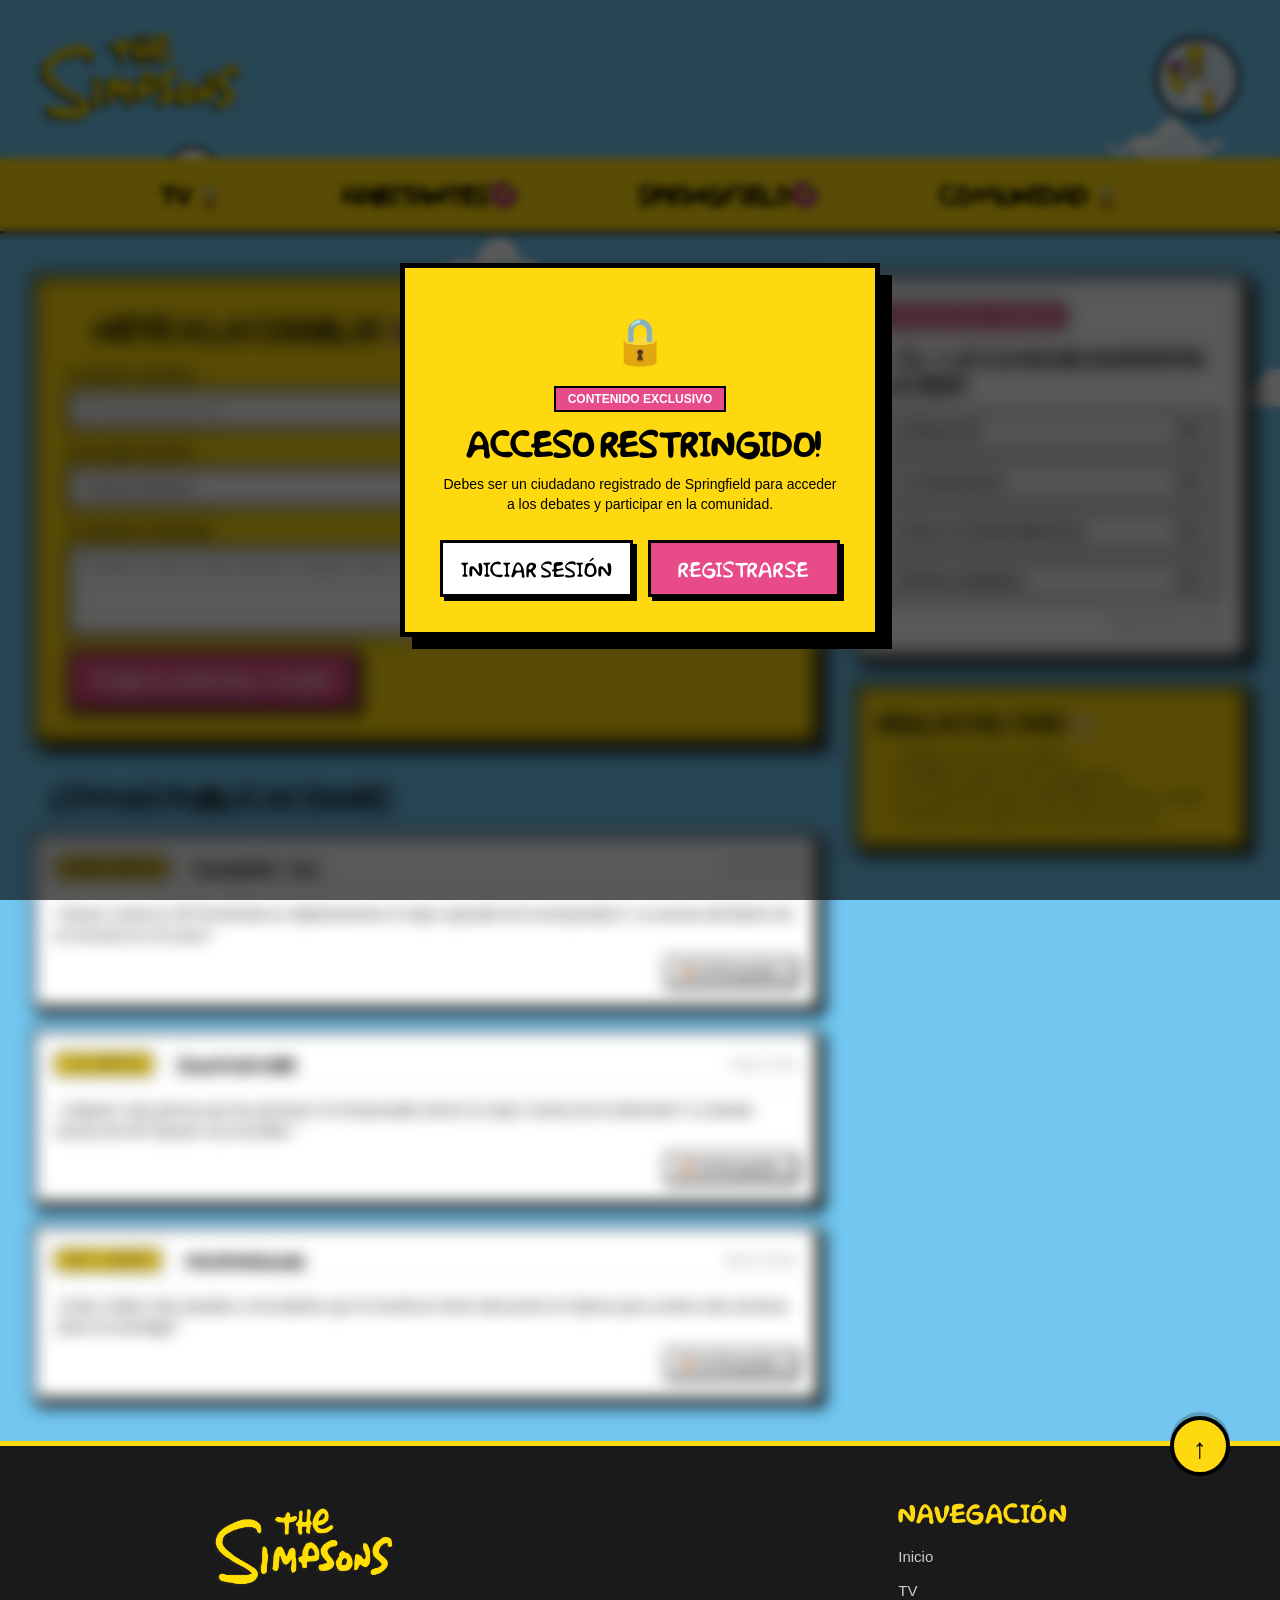
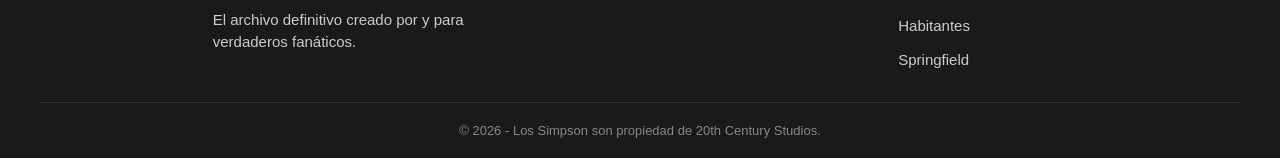
==== subpaginas/comunidad.html @ 8426cc08 "Add files via upload" ====
<!DOCTYPE html>
<html lang="es">
<head>
    <meta charset="UTF-8">
    <meta name="viewport" content="width=device-width, initial-scale=1.0">
    <title>Los Simpson | Comunidad</title>
    <link rel="stylesheet" href="../css/styles.css">
</head>
<body>

    <!-- Header Superior -->
    <div class="header-superior-archivo">
        <a href="../index.html">
            <img src="../imagenes/logoprincipal.png" alt="The Simpsons" class="logo-pequeno">
        </a>
        <!-- BOTÓN CON FOTO DE HOMERO Y EVENTO DE SESIÓN -->
        <a href="registro.html" id="btn-auth-header" title="Iniciar Sesión / Cerrar Sesión">
            <img src="../imagenes/homero-login.png" alt="Usuario" class="icono-login" id="img-usuario-header">
        </a>
    </div>

    <!-- Navegación Principal (Sin candados fijos) -->
    <header class="main-header">
        <nav id="nav-principal">
            <a href="tv.html" id="link-tv">TV <img src="../imagenes/iconorosquilla.png" class="nav-icon" id="icono-tv"></a>
            <a href="habitantes.html">HABITANTES <img src="../imagenes/iconorosquilla.png" class="nav-icon"></a>
            <a href="springfield.html">SPRINGFIELD <img src="../imagenes/iconorosquilla.png" class="nav-icon"></a>
            <a href="comunidad.html" id="link-comunidad">COMUNIDAD <img src="../imagenes/iconorosquilla.png" class="nav-icon" id="icono-comunidad"></a>
        </nav>
    </header>

    <!-- PANTALLA DE BLOQUEO DE CONTENIDO -->
    <div id="bloqueo-overlay" class="overlay-bloqueo-arcade">
        <div class="card-bloqueo-caja">
            <div class="icono-candado-grande">🔒</div>
            <span class="badge-bloqueo">CONTENIDO EXCLUSIVO</span>
            <h2>¡ACCESO RESTRINGIDO!</h2>
            <p>Debes ser un ciudadano registrado de Springfield para acceder a los debates y participar en la comunidad.</p>

            <div class="acciones-bloqueo">
                <a href="registro.html" class="btn-bloqueo-login">INICIAR SESIÓN</a>
                <a href="registro.html" class="btn-bloqueo-reg">REGISTRARSE</a>
            </div>
        </div>
    </div>

    <main class="comunidad-main-container contenido-desenfocable" id="contenido-protegido">

        <!-- =========================================
             BLOQUE IZQUIERDO: FORMULARIO Y FEED DE COMENTARIOS
             ========================================= -->
        <section class="columna-feed-comunidad">
            
            <!-- FORMULARIO PARA CREAR PUBLICACIÓN -->
            <div class="card-crear-publicacion">
                <h3>¡ÚNETE A LA CHARLA! 🍩</h3>
                <form id="form-comentario" onsubmit="agregarComentario(event)">
                    <div class="grupo-input">
                        <label for="nombre-usuario">Tu Apodo / Nombre:</label>
                        <input type="text" id="nombre-usuario" placeholder="Ej: Bart_Simpson_99" required>
                    </div>

                    <div class="grupo-input">
                        <label for="personaje-favorito">Personaje Favorito:</label>
                        <select id="personaje-favorito">
                            <option value="Homer Simpson">Homer Simpson</option>
                            <option value="Bart Simpson">Bart Simpson</option>
                            <option value="Lisa Simpson">Lisa Simpson</option>
                            <option value="Ned Flanders">Ned Flanders</option>
                            <option value="Moe Szyslak">Moe Szyslak</option>
                            <option value="Otro">Otro residente...</option>
                        </select>
                    </div>

                    <div class="grupo-input">
                        <label for="mensaje-usuario">Tu Opinión o Mensaje:</label>
                        <textarea id="mensaje-usuario" rows="4" placeholder="Escribe tu teoría, frase favorita o debate sobre algún episodio..." required></textarea>
                    </div>

                    <button type="submit" class="btn-publicar-arcade">PUBLICAR EN EL MURO</button>
                </form>
            </div>

            <!-- FEED / LISTA DE COMENTARIOS -->
            <div class="contenedor-feed-mensajes">
                <h3 class="subtitulo-feed">ÚLTIMAS PUBLICACIONES</h3>
                <div class="lista-comentarios" id="lista-comentarios">

                    <!-- COMENTARIO 1 -->
                    <div class="card-comentario">
                        <div class="header-comentario">
                            <div class="usuario-info">
                                <span class="badge-personaje-fav">Homer Simpson</span>
                                <strong>@HomeroFanático</strong>
                            </div>
                            <span class="fecha-comentario">Hace 15 min</span>
                        </div>
                        <p class="texto-comentario">"Homer contra la 18ª Enmienda es objetivamente el mejor episodio de la temporada 8. La escena del Barón de la Cerveza es oro puro."</p>
                        <div class="footer-comentario">
                            <button class="btn-like-rosquilla" onclick="darLike(this)">
                                🍩 <span class="count-likes">24</span> Rosquillas
                            </button>
                        </div>
                    </div>

                    <!-- COMENTARIO 2 -->
                    <div class="card-comentario">
                        <div class="header-comentario">
                            <div class="usuario-info">
                                <span class="badge-personaje-fav">Lisa Simpson</span>
                                <strong>@Saxofonista99</strong>
                            </div>
                            <span class="fecha-comentario">Hace 1 hora</span>
                        </div>
                        <p class="texto-comentario">"¿Alguien más piensa que las primeras 10 temporadas tienen la mejor música de la televisión? La banda sonora de Alf Clausen era increíble."</p>
                        <div class="footer-comentario">
                            <button class="btn-like-rosquilla" onclick="darLike(this)">
                                🍩 <span class="count-likes">18</span> Rosquillas
                            </button>
                        </div>
                    </div>

                    <!-- COMENTARIO 3 -->
                    <div class="card-comentario">
                        <div class="header-comentario">
                            <div class="usuario-info">
                                <span class="badge-personaje-fav">Ned Flanders</span>
                                <strong>@VecinitoAlegre</strong>
                            </div>
                            <span class="fecha-comentario">Hace 3 horas</span>
                        </div>
                        <p class="texto-comentario">"¡Hola, holita! Solo pasaba a recordarles que el Zurdorum tiene descuento en tijeras para zurdos esta semana. ¡Dios los bendiga!"</p>
                        <div class="footer-comentario">
                            <button class="btn-like-rosquilla" onclick="darLike(this)">
                                🍩 <span class="count-likes">12</span> Rosquillas
                            </button>
                        </div>
                    </div>

                </div>
            </div>

        </section>

        <!-- =========================================
             BLOQUE DERECHO: ENCUESTA Y DEBATES DESTACADOS
             ========================================= -->
        <aside class="columna-sidebar-comunidad">

            <!-- ENCUESTA DE LA SEMANA -->
            <div class="card-encuesta-semana">
                <span class="badge-encuesta">ENCUESTA DE LA SEMANA</span>
                <h4>¿Cuál es la mejor canción de la serie?</h4>
                
                <div class="opciones-encuesta">
                    <button class="btn-opcion-voto" onclick="votar(this, 45)">
                        <span>El Monorriel</span>
                        <strong>45%</strong>
                    </button>
                    <button class="btn-opcion-voto" onclick="votar(this, 30)">
                        <span>Los Borbotones</span>
                        <strong>30%</strong>
                    </button>
                    <button class="btn-opcion-voto" onclick="votar(this, 15)">
                        <span>Homer el Grande (Mauseos)</span>
                        <strong>15%</strong>
                    </button>
                    <button class="btn-opcion-voto" onclick="votar(this, 10)">
                        <span>Mendozo (McBain)</span>
                        <strong>10%</strong>
                    </button>
                </div>
                <p class="total-votos-txt" id="total-votos">Total de votos: 1,420</p>
            </div>

            <!-- REGLAS DE LA COMUNIDAD -->
            <div class="card-reglas-comunidad">
                <h4>REGLAS DEL FORO 📜</h4>
                <ul>
                    <li>Respetar a todos los fanáticos.</li>
                    <li>Prohibido el spam o links sospechosos.</li>
                    <li>No se permite insultar a Bob Patiño... bueno, a nadie.</li>
                    <li>Diviértete y comparte tus momentos favoritos.</li>
                </ul>
            </div>

        </aside>

    </main>

    <!-- FOOTER MODERNO -->
    <footer class="footer-moderno">
        <a href="#" class="btn-subir" title="Volver arriba">↑</a>
        <div class="footer-contenido">
            <div class="footer-columna">
                <img src="../imagenes/logoprincipal.png" alt="The Simpsons" class="footer-logo">
                <p>El archivo definitivo creado por y para verdaderos fanáticos.</p>
            </div>
            <div class="footer-columna">
                <h4>NAVEGACIÓN</h4>
                <a href="../index.html">Inicio</a>
                <a href="tv.html">TV</a>
                <a href="habitantes.html">Habitantes</a>
                <a href="springfield.html">Springfield</a>
            </div>
        </div>
        <div class="footer-bottom">
            <p>© 2026 - Los Simpson son propiedad de 20th Century Studios.</p>
        </div>
    </footer>

    <!-- SCRIPT DE INTERACTIVIDAD DE LA COMUNIDAD -->
    <script>
    // Función para agregar un nuevo comentario al muro
    function agregarComentario(event) {
        event.preventDefault();

        const nombre = document.getElementById('nombre-usuario').value;
        const personaje = document.getElementById('personaje-favorito').value;
        const mensaje = document.getElementById('mensaje-usuario').value;

        const contenedor = document.getElementById('lista-comentarios');

        const nuevoComentario = document.createElement('div');
        nuevoComentario.className = 'card-comentario';
        nuevoComentario.innerHTML = `
            <div class="header-comentario">
                <div class="usuario-info">
                    <span class="badge-personaje-fav">${personaje}</span>
                    <strong>@${nombre}</strong>
                </div>
                <span class="fecha-comentario">Justo ahora</span>
            </div>
            <p class="texto-comentario">"${mensaje}"</p>
            <div class="footer-comentario">
                <button class="btn-like-rosquilla" onclick="darLike(this)">
                    🍩 <span class="count-likes">0</span> Rosquillas
                </button>
            </div>
        `;

        // Insertar arriba de los demás
        contenedor.prepend(nuevoComentario);

        // Limpiar formulario
        document.getElementById('form-comentario').reset();
    }

    // Función para aumentar los likes ("Rosquillas")
    function darLike(boton) {
        const contador = boton.querySelector('.count-likes');
        let cantidad = parseInt(contador.textContent);
        cantidad++;
        contador.textContent = cantidad;
        boton.style.transform = 'scale(1.1)';
        setTimeout(() => boton.style.transform = 'scale(1)', 150);
    }

    // Función para simular el voto en la encuesta
    function votar(boton, porcentajeActual) {
        document.querySelectorAll('.btn-opcion-voto').forEach(b => b.classList.remove('votado'));
        boton.classList.add('votado');
        alert("¡Gracias por tu voto en la encuesta de Springfield!");
    }
    </script>
    <!-- SCRIPT DE VERIFICACIÓN DE SESIÓN Y ANIMACIÓN DE SALIDA -->
    <script>
    document.addEventListener('DOMContentLoaded', function() {
        const usuarioActivo = localStorage.getItem('usuario_simpson');
        const overlay = document.getElementById('bloqueo-overlay');
        const contenido = document.getElementById('contenido-protegido');
        
        const linkTv = document.getElementById('link-tv');
        const linkComunidad = document.getElementById('link-comunidad');
        const btnAuth = document.getElementById('btn-auth-header');

        if (!usuarioActivo) {
            // --- ESTADO: NO LOGUEADO ---
            if (overlay) overlay.classList.add('activo');
            if (contenido) contenido.classList.add('bloqueado');

            if (linkTv) linkTv.innerHTML = 'TV 🔒';
            if (linkComunidad) linkComunidad.innerHTML = 'COMUNIDAD 🔒';
            
            if (btnAuth) {
                btnAuth.href = 'registro.html';
                btnAuth.classList.remove('sesion-activa');
            }

        } else {
            // --- ESTADO: LOGUEADO ---
            if (overlay) overlay.classList.remove('activo');
            if (contenido) contenido.classList.remove('bloqueado');

            if (linkTv) linkTv.innerHTML = 'TV <img src="../imagenes/iconorosquilla.png" class="nav-icon">';
            if (linkComunidad) linkComunidad.innerHTML = 'COMUNIDAD <img src="../imagenes/iconorosquilla.png" class="nav-icon">';

            if (btnAuth) {
                btnAuth.href = '#';
                btnAuth.title = 'Hacer clic para cerrar sesión';
                btnAuth.classList.add('sesion-activa'); // Activa el estilo rosa con SALIR ✖

                btnAuth.addEventListener('click', function(e) {
                    e.preventDefault();
                    if (confirm('¿Quieres cerrar tu sesión en Springfield?')) {
                        localStorage.removeItem('usuario_simpson');
                        window.location.reload();
                    }
                });
            }
        }
    });
    </script>
</body>
</html>
---- css/styles.css ----
/* ==========================================================================
   1. CONFIGURACIÓN BASE Y FUENTES
   ========================================================================== */

/* CARGA DE TIPOGRAFÍA: Importa la fuente personalizada de Los Simpson */
@font-face {
    font-family: 'SimpsonFont';
    src: url('../fonts/Simpsonfont\ DEMO.otf') format('opentype');
}

/* RESETEO UNIVERSAL: Quita márgenes y rellenos por defecto en todas las etiquetas */
* {
    box-sizing: border-box;
    margin: 0 !important;
    padding: 0 !important;
}

/* CONTENEDOR RAÍZ (HTML): Define el color del cielo y evita scroll horizontal */
html {
    background-color: var(--celeste) !important;
    width: 100%;
    overflow-x: hidden;
}

/* CUERPO DEL SITIO (BODY): Aplica la fuente y fondo transparente para ver el cielo */
body {
    font-family: 'SimpsonFont', sans-serif;
    background-color: transparent !important;
    width: 100%;
    margin: 0 !important;
    padding: 0 !important;
    overflow-x: hidden;
    position: relative;
}

/* ==========================================================================
   2. SISTEMA DE NUBES ANIMADAS (Caótico y abundante)
   ========================================================================== */

/* CAPAS FANTASMA BASE: Crea 4 lienzos invisibles y fijos detrás del contenido */
html::before, html::after, body::before, body::after {
    content: "";
    position: fixed;
    top: 0; bottom: 0;
    left: 0;
    width: 8000px; /* SOLUCIÓN: Lienzo gigantesco para que no se corten las nubes */
    pointer-events: none;
    z-index: -1;
    background-repeat: no-repeat;
}

/* NUBES CAPA 1: Bucle de 3000px - 6 nubes esparcidas (3 reales + 3 clones para el loop) */
html::before {
    background-image: 
        url('../imagenes/nube1.png'), url('../imagenes/nube2.png'), url('../imagenes/nube3.png'),
        url('../imagenes/nube1.png'), url('../imagenes/nube2.png'), url('../imagenes/nube3.png');
    background-size: 200px, 280px, 150px, 200px, 280px, 150px;
    background-position: 
        100px 12%, 1200px 38%, 2200px 75%,
        3100px 12%, 4200px 38%, 5200px 75%;
    animation: viento1 60s linear infinite;
}
@keyframes viento1 {
    from { transform: translateX(-3000px); }
    to { transform: translateX(0); }
}

/* NUBES CAPA 2: Bucle de 3500px - Otras 6 nubes con posiciones totalmente distintas */
html::after {
    background-image: 
        url('../imagenes/nube3.png'), url('../imagenes/nube1.png'), url('../imagenes/nube2.png'),
        url('../imagenes/nube3.png'), url('../imagenes/nube1.png'), url('../imagenes/nube2.png');
    background-size: 180px, 220px, 350px, 180px, 220px, 350px;
    background-position: 
        400px 25%, 1600px 65%, 2800px 15%,
        3900px 25%, 5100px 65%, 6300px 15%;
    animation: viento2 80s linear infinite;
}
@keyframes viento2 {
    from { transform: translateX(-3500px); }
    to { transform: translateX(0); }
}

/* NUBES CAPA 3: Bucle de 2800px - Tamaños medianos cruzando rápido */
body::before {
    background-image: 
        url('../imagenes/nube2.png'), url('../imagenes/nube3.png'), url('../imagenes/nube1.png'),
        url('../imagenes/nube2.png'), url('../imagenes/nube3.png'), url('../imagenes/nube1.png');
    background-size: 250px, 130px, 190px, 250px, 130px, 190px;
    background-position: 
        200px 55%, 1100px 10%, 2000px 85%,
        3000px 55%, 3900px 10%, 4800px 85%;
    animation: viento3 45s linear infinite;
}
@keyframes viento3 {
    from { transform: translateX(-2800px); }
    to { transform: translateX(0); }
}

/* NUBES CAPA 4: Bucle de 3200px - Rellenando los huecos restantes */
body::after {
    background-image: 
        url('../imagenes/nube1.png'), url('../imagenes/nube2.png'), url('../imagenes/nube3.png'),
        url('../imagenes/nube1.png'), url('../imagenes/nube2.png'), url('../imagenes/nube3.png');
    background-size: 240px, 320px, 160px, 240px, 320px, 160px;
    background-position: 
        800px 45%, 1900px 80%, 2700px 30%,
        4000px 45%, 5100px 80%, 5900px 30%;
    animation: viento4 70s linear infinite;
}
@keyframes viento4 {
    from { transform: translateX(-3200px); }
    to { transform: translateX(0); }
}

/* ==========================================================================
   3. VARIABLES Y ESTRUCTURAS GLOBALES
   ========================================================================== */

/* PALETA DE COLORES */
:root {
    --amarillo: #FFD90F;
    --rosa: #E84B89;
    --celeste: #72C6EF;
    --negro: #000000;
}

/* CAJA PRINCIPAL DE CADA SECCIÓN */
.seccion-pantalla {
    height: 100vh;
    width: 100%;
    position: relative;
    display: flex;
    flex-direction: column;
    justify-content: space-between;
}

/* HEADER SECUNDARIO: Franja blanca con logo chico en subpáginas */
.header-superior-archivo {
    background-color: var(--blanco);
    background-size: cover;
    background-position: center top;
    display: flex;
    justify-content: space-between;
    align-items: center;
    padding: 20px 40px !important;
    width: 100%;
    margin: 0 !important;
    border: none !important;
}

/* ==========================================================================
   4. ESTILOS DE BOTONES
   ========================================================================== */

/* BOTÓN AMARILLO (Base) */
.btn-amarillo {
    display: inline-block;
    background-color: var(--amarillo);
    color: var(--negro);
    text-decoration: none;
    font-weight: bold;
    padding: 16px 42px !important;
    border: 3px solid var(--negro);
    text-transform: uppercase;
    font-size: 20px;
    transition: all 0.3s cubic-bezier(0.175, 0.885, 0.32, 1.275);
    cursor: pointer;
    box-shadow: 4px 4px 0px var(--negro);
}

/* BOTÓN AMARILLO (Hover) */
.btn-amarillo:hover {
    transform: scale(1.1) translateY(-4px);
    box-shadow: 7px 7px 0px var(--negro);
}

/* BOTÓN AMARILLO (Click activo) */
.btn-amarillo:active {
    transform: scale(0.98) translateY(0);
    box-shadow: 2px 2px 0px var(--negro);
}

/* BOTÓN GRANDE (Modificador) */
.btn-grande-seccion {
    padding: 18px 48px !important;
    font-size: 22px;
}

/* ==========================================================================
   5. SECCIÓN 1: HOME - PORTADA Y NAVEGACIÓN
   ========================================================================== */

/* CONTENEDOR HERO: Fondo principal de la portada */
.fondo-completo {
    background-size: cover;
    background-position: center top;
}

/* BARRA DE NAVEGACIÓN AMARILLA */
.main-header {
    background-color: var(--amarillo);
    border-top: none;
    border-bottom: 3px solid var(--negro);
    display: flex;
    justify-content: center;
    align-items: center;
    padding: 20px 40px !important;
    position: relative;
    width: 100%;
}

/* BOTÓN LOG IN */
.btn-login {
    background-color: var(--amarillo);
    color: var(--negro);
    text-decoration: none;
    font-weight: bold;
    padding: 10px 26px !important;
    border: 3px solid var(--negro);
    font-size: 16px;
    position: absolute;
    right: 40px;
    transition: all 0.3s ease;
    box-shadow: 3px 3px 0px var(--negro);
}

/* BOTÓN LOG IN (Hover) */
.btn-login:hover {
    transform: scale(1.1);
    box-shadow: 5px 5px 0px var(--negro);
}

/* LINKS DE NAVEGACIÓN */
.main-header nav a {
    text-decoration: none;
    color: var(--negro);
    font-weight: bold;
    margin: 0 60px !important;
    font-size: 22px;
    text-transform: uppercase;
    display: inline-flex;
    align-items: center;
    transition: transform 0.2s ease;
}

/* LINKS DE NAVEGACIÓN (Hover) */
.main-header nav a:hover {
    transform: translateY(-2px);
}

/* ÍCONO DE ROSQUILLA */
.nav-icon {
    width: 28px;
    margin-left: 0px !important;
    transition: transform 0.4s ease;
}

/* ÍCONO DE ROSQUILLA (Hover al pasar por el link) */
.main-header nav a:hover .nav-icon {
    transform: rotate(180deg);
}

/* ZONA DE LA PORTADA */
.hero {
    position: relative;
    flex: 1;
    width: 100%;
}

/* CENTRADOR DE LA PORTADA */
.hero-content {
    position: relative;
    max-width: 1366px;
    margin: 0 auto !important;
    height: 100%;
}

/* IMAGEN DE LA FAMILIA (Portada) */
.hero-familia {
    position: absolute;
    left: 0px;
    bottom: 0;
    height: 80%;
    max-height: 500px;
    z-index: 2;
    object-fit: contain;
}

/* LOGO THE SIMPSONS */
.hero-logo {
    position: absolute;
    top: 30px;
    left: 50%;
    transform: translateX(-50%);
    width: 800px;
    max-width: 85%;
    z-index: 1;
}

/* BOTÓN EXPLORAR */
.btn-explorar {
    position: absolute;
    bottom: 60px;
    right: 60px;
    z-index: 3;
}

/* ==========================================================================
   6. SECCIÓN 2: HOME - MEJORES DE LA SEMANA
   ========================================================================== */

/* FONDO SECCIÓN 2 (Transparente, sin fondo2.png) */
.mejores-semana {
    background-color: transparent; 
    text-align: center;
    padding: 40px 20px !important;
    border-bottom: 3px solid var(--negro);
    display: flex; /* Activamos flexbox para que funcionen el gap y el centrado */
    flex-direction: column;
    justify-content: center;
    align-items: center;
    gap: 35px;
}

/* TÍTULO DE LA SECCIÓN (Achicado a 17px) */
.titulo-seccion {
    text-transform: uppercase;
    font-size: 35px; 
    margin-bottom: 5px !important;
}

/* GRILLA CONTENEDORA DE TARJETAS (Ajustada para 5 en línea) */
.grilla-personajes {
    display: flex;
    justify-content: center;
    flex-wrap: nowrap; /* OBLIGA a que las tarjetas se mantengan en una sola fila horizontal */
    gap: 25px; /* Reducimos la separación (antes 70px) para que entren las 5 */
    width: 100%;
    max-width: 1300px; /* Límite de ancho para que no se estiren al infinito */
    margin: 0 auto;
}

/* TARJETA ROSA (Marco de cada personaje) */
.tarjeta-rosa {
    background-color: var(--rosa);
    border: 4px solid var(--negro);
    width: 220px; /* Reducimos el ancho (antes 260px) para hacerle lugar a los 2 nuevos */
    height: 290px; /* Reducimos el alto proporcionalmente (antes 330px) */
    display: flex;
    align-items: center;
    justify-content: center;
    padding: 15px !important; /* Un poco menos de padding para que la foto aproveche el espacio */
    transition: all 0.3s cubic-bezier(0.175, 0.885, 0.32, 1.275);
    cursor: pointer;
    flex-shrink: 1; /* Permite que las cajas se achiquen un poquito solas si la pantalla del usuario es muy pequeña */
}

/* IMAGEN DEL PERSONAJE (Dentro de la tarjeta) */
.tarjeta-rosa img {
    max-height: 100%;
    max-width: 100%;
    object-fit: contain;
    transition: transform 0.3s ease;
}

/* TARJETA ROSA (Hover - Inclinación) */
.tarjeta-rosa:hover {
    transform: scale(1.12) translateY(-10px) rotate(-2deg);
    box-shadow: 8px 8px 0px var(--negro);
}

/* IMAGEN DEL PERSONAJE (Hover - Zoom) */
.tarjeta-rosa:hover img {
    transform: scale(1.08);
}

/* ==========================================================================
   7. SECCIÓN 3: HOME - COMUNIDAD Y FOOTER
   ========================================================================== */

/* CAJA PRINCIPAL DE COMUNIDAD */
.seccion-comunidad-completa {
    background-color: var(--rosa);
    border-bottom: 3px solid var(--negro);
    display: flex;
    flex-direction: column;
    justify-content: space-between;
    position: relative; /* Necesario para que el botón flotante se agarre de aquí */
}

/* ÁREA DE CONTENIDO DEL BANNER */
.banner-comunidad {
    flex: 1;
    display: flex;
    justify-content: space-around;
    align-items: center;
    padding: 40px 80px !important;
    color: white;
}

/* IMAGEN HOMERO ARBUSTO */
.homero-izq {
    height: 280px; /* Reducido de 380px para que el texto se centre mejor */
    max-height: 45vh;
    transition: transform 0.3s ease;
}

/* IMAGEN HOMERO (Hover) */
.banner-comunidad:hover .homero-izq {
    transform: scale(1.04);
}

/* CAJA DE TEXTO CENTRAL BANNER */
.texto-comunidad {
    text-align: center;
    max-width: 650px; /* Ensanchado un poco para que entre bien el texto nuevo */
}

/* TÍTULO DEL BANNER */
.texto-comunidad h2 {
    font-family: 'SimpsonFont', sans-serif;
    font-size: 40px;
    margin-bottom: 20px !important;
    line-height: 1.2;
    text-transform: uppercase;
}

/* PÁRRAFO DEL BANNER */
.texto-comunidad p {
    font-family: 'Arial', sans-serif;
    font-size: 18px; /* Un pelín más chico para que el texto nuevo respire bien */
    line-height: 1.5;
}

/* COLUMNA DERECHA (Bart y botón) */
.accion-comunidad {
    display: flex;
    flex-direction: column;
    align-items: center;
}

/* IMAGEN BART ACOSTADO */
.homero-der {
    height: 150px;
    margin-bottom: -20px !important;
    z-index: 2;
    transition: transform 0.3s ease;
}

/* IMAGEN BART (Hover) */
.accion-comunidad:hover .homero-der {
    transform: translateY(-8px);
}

/* =========================================
   NUEVO FOOTER MODERNO Y BOTÓN SUBIR
   ========================================= */

/* CONTENEDOR PRINCIPAL DEL FOOTER (Oscuro) */
.footer-moderno {
    background-color: #1A1A1A; /* Gris muy oscuro, elegante */
    color: white;
    padding: 50px 40px 20px !important;
    position: relative;
    border-top: 5px solid var(--amarillo); /* Toque temático */
    font-family: 'Arial', sans-serif;
}

/* CAJA CENTRAL DEL FOOTER: Organiza las columnas en fila */
.footer-contenido {
    display: flex;
    justify-content: space-around;
    flex-wrap: wrap; /* Elástico al hacer zoom */
    gap: 40px;
    max-width: 1200px;
    margin: 0 auto !important;
    padding-bottom: 30px !important;
    border-bottom: 1px solid rgba(255, 255, 255, 0.1);
}

/* CADA COLUMNA DEL FOOTER */
.footer-columna {
    display: flex;
    flex-direction: column;
    gap: 12px;
    max-width: 300px;
}

/* LOGO DENTRO DEL FOOTER */
.footer-logo {
    width: 180px;
    transition: transform 0.3s ease;
}

.footer-logo:hover {
    transform: scale(1.05);
}

/* TÍTULOS EN EL FOOTER (Ej: NAVEGACIÓN) */
.footer-columna h4 {
    font-family: 'SimpsonFont', sans-serif;
    color: var(--amarillo);
    font-size: 22px;
    letter-spacing: 1px;
    margin-bottom: 5px !important;
}

/* PÁRRAFOS Y ENLACES EN EL FOOTER */
.footer-columna p, .footer-columna a {
    font-size: 15px;
    color: #CCCCCC;
    text-decoration: none;
    line-height: 1.5;
    transition: color 0.2s ease, transform 0.2s ease;
}

/* ENLACES DEL FOOTER (Hover) */
.footer-columna a:hover {
    color: var(--amarillo);
    transform: translateX(5px); /* Pequeño empujón a la derecha */
}

/* ZONA DE COPYRIGHT (Base del Footer) */
.footer-bottom {
    text-align: center;
    padding-top: 20px !important;
    font-size: 13px;
    color: #888888;
}

/* BOTÓN VOLVER ARRIBA (Flotante) */
.btn-subir {
    position: absolute;
    top: -30px; /* Rompe la caja para subirse un poco al área rosa de arriba */
    right: 50px;
    background-color: var(--amarillo);
    border: 4px solid var(--negro);
    border-radius: 50%;
    width: 60px;
    height: 60px;
    display: flex;
    justify-content: center;
    align-items: center;
    cursor: pointer;
    box-shadow: 0px -4px 0px rgba(0,0,0,0.2);
    transition: all 0.3s cubic-bezier(0.175, 0.885, 0.32, 1.275);
    z-index: 100;
    text-decoration: none;
    color: var(--negro);
    font-family: 'SimpsonFont', sans-serif;
    font-size: 28px;
    font-weight: bold;
}

/* BOTÓN VOLVER ARRIBA (Hover) */
.btn-subir:hover {
    transform: translateY(-8px);
    background-color: var(--rosa);
    color: white;
    box-shadow: 0px 8px 0px var(--negro);
}

/* ==========================================================================
   CARTAS 3D FLIP - LOS MEJORES DE LA SEMANA
   ========================================================================== */

.mejores-semana-section {
    width: 95%;
    max-width: 1400px;
    margin: 40px auto !important;
    display: flex;
    flex-direction: column;
    gap: 25px;
    align-items: center;
}

/* TÍTULO LIMPIO SIN CAJA ROSA CON LETRAS NEGRAS */
.titulo-mejores-negro {
    font-family: 'SimpsonFont', sans-serif;
    font-size: 38px;
    color: var(--negro);
    text-align: center;
    text-transform: uppercase;
    letter-spacing: 1px;
    margin: 10px 0 !important;
}

.grilla-cartas-3d {
    display: flex;
    flex-wrap: wrap;
    justify-content: center;
    gap: 25px;
    width: 100%;
}

/* CONTENEDOR 3D PERSPECTIVA */
.carta-3d-container {
    background-color: transparent;
    width: 250px; /* Tamaño ajustado para que quepan las 5 parejamente */
    height: 400px;
    perspective: 1000px;
}

.carta-3d-inner {
    position: relative;
    width: 100%;
    height: 100%;
    text-align: center;
    transition: transform 0.8s cubic-bezier(0.175, 0.885, 0.32, 1.275);
    transform-style: preserve-3d;
}

.carta-3d-container:hover .carta-3d-inner {
    transform: rotateY(180deg);
}

.carta-3d-frente, 
.carta-3d-reverso {
    position: absolute;
    width: 100%;
    height: 100%;
    -webkit-backface-visibility: hidden;
    backface-visibility: hidden;
    border: 4px solid var(--negro);
    box-shadow: 6px 6px 0px var(--negro);
    padding: 20px !important;
    box-sizing: border-box;
    display: flex;
    flex-direction: column;
    justify-content: space-between;
    align-items: center;
}

/* FRENTE */
.carta-3d-frente {
    background-color: var(--amarillo);
}

.badge-semana {
    background-color: var(--rosa);
    color: white;
    font-family: 'Arial', sans-serif;
    font-weight: bold;
    font-size: 12px;
    padding: 4px 10px !important;
    border: 2px solid var(--negro);
    text-transform: uppercase;
}

.foto-carta-frente {
    width: 100%;
    height: 220px;
    display: flex;
    justify-content: center;
    align-items: center;
}

.foto-carta-frente img {
    max-height: 100%;
    max-width: 100%;
    object-fit: contain;
    filter: drop-shadow(4px 4px 0px rgba(0,0,0,0.15));
}

.nombre-carta-frente {
    font-family: 'SimpsonFont', sans-serif;
    font-size: 22px;
    color: var(--negro);
    text-transform: uppercase;
    margin: 5px 0 !important;
}

.pista-girar {
    font-family: 'Arial', sans-serif;
    font-size: 11px;
    font-weight: bold;
    color: #555;
    letter-spacing: 1px;
}

/* REVERSO */
.carta-3d-reverso {
    background-color: white;
    transform: rotateY(180deg);
    align-items: flex-start;
    text-align: left;
}

.badge-rol-carta {
    background-color: var(--amarillo);
    color: var(--negro);
    font-family: 'Arial', sans-serif;
    font-weight: bold;
    font-size: 11px;
    padding: 4px 8px !important;
    border: 2px solid var(--negro);
    text-transform: uppercase;
}

.nombre-carta-reverso {
    font-family: 'SimpsonFont', sans-serif;
    font-size: 22px;
    color: var(--negro);
    margin: 4px 0 !important;
}

.frase-carta {
    font-family: 'SimpsonFont', sans-serif;
    font-size: 16px;
    color: var(--rosa);
    font-style: italic;
    margin-bottom: 4px !important;
}

.desc-carta {
    font-family: 'Arial', sans-serif;
    font-size: 13px;
    line-height: 1.3;
    color: var(--negro);
}

.mini-episodios-carta {
    width: 100%;
    border-top: 2px solid var(--negro);
    padding-top: 8px !important;
    margin-top: 4px !important;
}

.mini-episodios-carta h5 {
    font-family: 'SimpsonFont', sans-serif;
    font-size: 13px;
    color: var(--negro);
    margin-bottom: 4px !important;
}

.mini-episodios-carta ul {
    list-style: none;
    padding: 0 !important;
    margin: 0 !important;
}

.mini-episodios-carta li {
    font-family: 'Arial', sans-serif;
    font-size: 11px;
    font-weight: bold;
    color: #333;
    padding: 2px 0 !important;
}

/* ==========================================================================
   8. ESTRUCTURAS REUTILIZABLES (Para subpáginas)
   ========================================================================== */

/* HEADER REDUCIDO EN SUBPÁGINAS */
.header-superior-archivo {
    background-size: cover;
    background-position: center top;
    display: flex;
    justify-content: space-between;
    align-items: center;
    padding: 20px 40px !important;
    width: 100%;
    border-top: none !important;
    margin-top: 0 !important;
}

/* LOGO REDUCIDO */
.logo-pequeno {
    width: 200px;
    transition: transform 0.2s;
}

/* LOGO REDUCIDO (Hover) */
.logo-pequeno:hover {
    transform: scale(1.05);
}

/* AVATAR DE INGRESO SUPERIOR */
.icono-login {
    width: 85px;
    border: 2px solid var(--negro);
    border-radius: 50%;
    background-color: #DDF0FC;
    transition: transform 0.2s;
}

/* AVATAR DE INGRESO (Hover) */
.icono-login:hover {
    transform: scale(1.05);
}

/* TÍTULO DE BARRA ROSA (Identificador de sección) */
.titulo-rosa {
    background-color: var(--rosa);
    color: white;
    text-align: center;
    padding: 25px !important;
    border-bottom: 2px solid var(--negro);
    font-size: 26px;
    width: 100%;
    margin-bottom: 0 !important;
}

/* ==========================================================================
   9. PÁGINA: ARCHIVO SPRINGFIELD (Episodios y TV)
   ========================================================================== */

/* CONTENEDOR ARCHIVO (Dos columnas) */
.archivo-main {
    background-size: cover;
    background-position: center;
    padding: 40px !important; 
    display: flex;
    flex-wrap: wrap; /* Permite que las columnas bajen si la pantalla se achica */
    justify-content: center;
    gap: 40px;
    min-height: 680px;
    border-bottom: 3px solid var(--negro);
    width: 100%;
}

/* COLUMNA IZQUIERDA (Selector y lista) */
.col-episodios {
    flex: 1;
    min-width: 320px; 
    display: flex;
    flex-direction: column;
    gap: 15px;
}

/* CONTENEDOR SELECT TEMPORADAS */
.contenedor-temporadas {
    position: relative;
    display: inline-flex;
    align-items: center;
    margin-bottom: 15px !important;
    z-index: 10;
}

/* ENVOLTORIO SELECT PERSONALIZADO */
.custom-select-wrapper {
    position: relative;
    width: 320px;
    user-select: none;
}

/* BOTÓN DEL SELECTOR (Temporada X) */
.custom-select-trigger {
    background-color: var(--amarillo);
    border: 3px solid var(--negro);
    padding: 12px 18px !important;
    font-family: 'SimpsonFont', sans-serif;
    font-size: 18px; /* Tamaño unificado con el Home */
    font-weight: bold;
    color: var(--negro);
    cursor: pointer;
    display: flex;
    justify-content: space-between;
    align-items: center;
    transition: transform 0.2s ease, box-shadow 0.2s ease;
    white-space: nowrap;
}

.custom-select-trigger:hover {
    transform: translateY(-2px);
    box-shadow: 3px 3px 0px var(--negro);
}

/* FLECHITA DEL SELECT */
.flecha-select {
    font-size: 14px;
    transition: transform 0.3s ease;
}

.custom-select-trigger.open .flecha-select {
    transform: rotate(180deg);
}

/* MENÚ DESPLEGABLE TEMPORADAS */
.custom-options-menu {
    position: absolute;
    top: 100%;
    left: 0;
    width: 100%;
    background-color: var(--amarillo);
    border: 3px solid var(--negro);
    border-top: none;
    max-height: 280px;
    overflow-y: auto;
    overflow-x: hidden;
    display: none;
    box-shadow: 4px 4px 0px rgba(0, 0, 0, 0.3);
    z-index: 100;
}

.custom-options-menu.show {
    display: block;
}

/* OPCIÓN INDIVIDUAL DEL MENÚ */
.custom-option {
    padding: 12px 18px !important;
    font-family: 'SimpsonFont', sans-serif;
    font-size: 16px; 
    color: var(--negro);
    cursor: pointer;
    white-space: nowrap;
    overflow: hidden;
    text-overflow: ellipsis;
    transition: background-color 0.2s ease, color 0.2s ease;
}

.custom-option:hover {
    background-color: var(--rosa);
    color: white;
}

.custom-option.selected {
    background-color: #e5bf0d;
    font-weight: bold;
}

/* SCROLLBAR SELECT */
.custom-options-menu::-webkit-scrollbar { width: 10px; }
.custom-options-menu::-webkit-scrollbar-track { background: var(--amarillo); border-left: 2px solid var(--negro); }
.custom-options-menu::-webkit-scrollbar-thumb { background-color: var(--rosa); border: 2px solid var(--negro); }

/* PUNTO ROJO DE GRABACIÓN (LIVE) */
.punto-live {
    width: 16px;
    height: 16px;
    background-color: #FF0000;
    border: 2px solid var(--negro);
    border-radius: 50%;
    margin-left: 14px !important;
    display: inline-block;
    animation: parpadeo-live 1.2s infinite ease-in-out;
}

@keyframes parpadeo-live {
    0% { opacity: 1; transform: scale(1); }
    50% { opacity: 0.3; transform: scale(0.85); }
    100% { opacity: 1; transform: scale(1); }
}

/* LISTA DE EPISODIOS CON SCROLL */
.lista-episodios-scroll {
    display: flex;
    flex-direction: column;
    gap: 15px;
    max-height: 520px;
    overflow-y: auto;
    padding-right: 10px !important;
}

.lista-episodios-scroll::-webkit-scrollbar { width: 10px; }
.lista-episodios-scroll::-webkit-scrollbar-track { background: var(--amarillo); border: 2px solid var(--negro); }
.lista-episodios-scroll::-webkit-scrollbar-thumb { background-color: var(--rosa); border: 2px solid var(--negro); }

/* TARJETA INDIVIDUAL DE EPISODIO */
.tarjeta-episodio {
    background-color: var(--amarillo);
    border: 3px solid var(--negro);
    display: flex;
    align-items: center; /* Mantiene la miniatura y el texto centrados */
    padding: 15px !important; 
    gap: 15px; 
    min-height: 140px; /* Altura mínima base */
    height: auto !important; /* LA MAGIA: Obliga a la caja a estirarse si hay mucho texto */
    transition: transform 0.2s ease, box-shadow 0.2s ease, background-color 0.2s ease;
}

/* MINIATURA DEL EPISODIO */
.tarjeta-episodio img {
    width: 140px; 
    height: 100px; 
    object-fit: cover;
    border: 2px solid var(--negro);
    flex-shrink: 0; /* FUNDAMENTAL: Evita que la foto se aplaste si el texto es muy largo */
}

/* CAJA DE TEXTO DEL EPISODIO */
.info-episodio {
    display: flex;
    flex-direction: column;
    justify-content: center;
    gap: 5px; 
    flex: 1; /* Hace que el texto use el ancho disponible */
    height: auto; /* Permite que el texto empuje la caja hacia abajo */
}

/* ETIQUETA CAPÍTULO (Ej: T1 E1) */
.badge-capitulo {
    font-family: 'SimpsonFont', sans-serif;
    font-size: 16px; /* Achicado y sutil */
    color: var(--rosa);
    -webkit-text-stroke: 0.5px var(--negro);
    text-transform: uppercase;
}

/* TÍTULO DEL CAPÍTULO */
.titulo-episodio {
    font-family: 'SimpsonFont', sans-serif;
    font-size: 18px; /* Título balanceado */
    color: var(--negro);
    text-transform: uppercase;
    line-height: 1.1;
}

/* DURACIÓN DEL CAPÍTULO */
.titulo-episodio small {
    font-family: 'Arial', sans-serif;
    font-size: 12px; 
    color: #444;
    display: inline-block;
    margin-top: 3px !important;
}

/* SINOPSIS DEL EPISODIO */
.desc-episodio {
    font-family: 'Arial', sans-serif;
    font-size: 14px; 
    line-height: 1.4;
    color: var(--negro);
    margin-top: 4px !important;
}

/* COLUMNA DERECHA TV */
.col-tv {
    flex: 1.5;
    min-width: 400px; 
    background-color: var(--amarillo);
    border: 3px solid var(--negro);
    padding: 30px !important;
    display: flex;
    flex-direction: column;
    align-items: center;
    justify-content: center;
}

/* CAJA CONTENEDORA DE LA TV */
.contenedor-tv {
    position: relative;
    width: 100%;
    max-width: 680px;
    margin-bottom: 10px !important;
    transition: opacity 0.2s ease;
}

.contenedor-tv.cambio-canal { opacity: 0.3; }

/* IMAGEN MARCO DEL TELEVISOR */
.tv-marco {
    position: relative;
    width: 100%;
    z-index: 2;
    display: block;
    pointer-events: none;
}

/* VIDEO IFRAME YOUTUBE */
.tv-pantalla-iframe {
    position: absolute;
    top: 9%;
    left: 8%;
    width: 75%;
    height: 76%;
    border-radius: 40px;
    z-index: 1;
    background-color: black;
}

/* TEXTO DE ESTADO INFERIOR (Reproduciendo...) */
.texto-tv {
    font-family: 'SimpsonFont', sans-serif;
    font-size: 15px; 
    text-align: center;
    margin-top: 10px !important;
    max-width: 95%;
    color: var(--negro);
    letter-spacing: 0.5px;
}

/* ==========================================================================
   10. PÁGINA: HABITANTES (ESTILO ARCADE)
   ========================================================================== */

/* CONTENEDOR PRINCIPAL CENTRADO */
.habitantes-arcade {
    padding: 30px 0 !important; 
    display: flex;
    flex-direction: column;
    gap: 30px;
    min-height: 700px;
    width: 95%;
    max-width: 1300px;
    margin: 0 auto !important;
    box-sizing: border-box;
    transition: opacity 0.2s ease;
}

/* ENVOLTORIO CON ESPACIO EXTERNO PARA LAS FLECHAS */
.envoltorio-tira {
    position: relative;
    width: 100%;
    display: flex;
    align-items: center;
    box-sizing: border-box;
    padding: 0 55px !important;
}

/* TIRA DE SELECCIÓN HORIZONTAL */
.tira-seleccion {
    display: flex;
    gap: 20px;
    overflow-x: auto;
    padding: 10px 5px 25px 5px !important; 
    width: 100%;
    scroll-behavior: smooth;
    box-sizing: border-box;
}

/* SCROLLBAR HORIZONTAL */
.tira-seleccion::-webkit-scrollbar { height: 12px; }
.tira-seleccion::-webkit-scrollbar-track { background: var(--amarillo); border: 2px solid var(--negro); }
.tira-seleccion::-webkit-scrollbar-thumb { background-color: var(--rosa); border: 2px solid var(--negro); }

/* BOTONES DE SCROLL (POR FUERA DE LA TIRA) */
.btn-scroll-glass {
    position: absolute;
    top: 50%;
    transform: translateY(-60%);
    z-index: 10;
    background: rgba(255, 255, 255, 0.6);
    backdrop-filter: blur(8px);
    -webkit-backdrop-filter: blur(8px);
    border: 3px solid var(--negro);
    border-radius: 50%;
    width: 45px;
    height: 45px;
    display: flex;
    justify-content: center;
    align-items: center;
    font-size: 20px;
    color: var(--negro);
    cursor: pointer;
    box-shadow: 3px 3px 0px var(--negro);
    transition: all 0.2s ease;
}

.btn-scroll-glass:hover {
    background: var(--rosa);
    color: white;
    transform: translateY(-60%) scale(1.1);
}

.btn-scroll-glass.izq { left: 0px; }
.btn-scroll-glass.der { right: 0px; }

/* MINIATURAS (Cuadros de selección) */
.thumb-arcade {
    width: 120px;
    height: 120px;
    background-color: white; 
    border: 3px solid var(--negro);
    flex-shrink: 0;
    display: flex;
    justify-content: center;
    align-items: center;
    cursor: pointer;
    transition: all 0.2s ease;
    padding: 8px !important;
}

.thumb-arcade img {
    max-height: 100%;
    max-width: 100%;
    object-fit: contain;
}

.thumb-arcade:hover {
    transform: translateY(-5px);
    box-shadow: 4px 4px 0px var(--negro);
    background-color: #f4f4f4;
}

.thumb-arcade.activa {
    background-color: var(--rosa);
    transform: translateY(-6px);
    box-shadow: 6px 6px 0px var(--negro);
}

/* VISOR CONTENEDOR AMARILLO ABAJO */
.visor-personaje {
    background-color: var(--amarillo);
    border: 4px solid var(--negro);
    box-shadow: 8px 8px 0px var(--negro);
    padding: 40px !important;
    display: flex;
    flex-direction: column;
    gap: 35px;
    width: 100%;
    box-sizing: border-box;
}

/* BLOQUE SUPERIOR DEL VISOR (Info + Foto) */
.visor-contenido-top {
    display: flex;
    flex-wrap: wrap;
    align-items: center;
    justify-content: space-between;
    gap: 30px;
    width: 100%;
}

.visor-info {
    flex: 1.2;
    min-width: 300px;
    display: flex;
    flex-direction: column;
    gap: 12px;
}

.badge-rol-arcade {
    background-color: var(--rosa);
    color: white;
    font-family: 'Arial', sans-serif;
    font-weight: bold;
    font-size: 14px;
    padding: 6px 14px !important;
    border: 2px solid var(--negro);
    width: fit-content;
    text-transform: uppercase;
}

.nombre-arcade {
    font-family: 'SimpsonFont', sans-serif;
    font-size: 45px;
    color: var(--negro);
    text-transform: uppercase;
    line-height: 1.1;
    margin: 5px 0 !important;
}

.frase-arcade {
    font-family: 'SimpsonFont', sans-serif;
    font-size: 22px;
    color: #444;
    font-style: italic;
}

.desc-arcade {
    font-family: 'Arial', sans-serif;
    font-size: 16px;
    line-height: 1.4;
    color: var(--negro);
}

.visor-foto {
    flex: 1;
    min-width: 280px;
    display: flex;
    justify-content: center;
    align-items: center;
}

.visor-foto img {
    max-height: 350px;
    width: 100%;
    object-fit: contain;
    filter: drop-shadow(6px 6px 0px rgba(0,0,0,0.15));
}

/* BLOQUE INFERIOR DE EPISODIOS POPULARES (HASTA 5 TARJETAS FLEXIBLES) */
.bloque-episodios-populares {
    width: 100%;
    border-top: 3px solid var(--negro);
    padding-top: 25px !important;
    display: flex;
    flex-direction: column;
    gap: 15px;
}

.titulo-episodios-bloque {
    font-family: 'SimpsonFont', sans-serif;
    font-size: 22px;
    color: var(--negro);
    letter-spacing: 0.5px;
    text-transform: uppercase;
}

.grilla-cards-episodios {
    display: flex;
    flex-wrap: wrap;
    gap: 15px;
    justify-content: space-between; /* Distribuye hasta 5 elementos parejamente */
    width: 100%;
}

/* TARJETA INDIVIDUAL DE EPISODIO DESTACADO */
.card-ep-destacado {
    background-color: white;
    border: 3px solid var(--negro);
    box-shadow: 4px 4px 0px var(--negro);
    display: flex;
    flex-direction: column;
    flex: 1 1 180px; /* Permite que hasta 5 tarjetas crezcan/achiquen en proporción pareja */
    max-width: 230px;
    min-width: 160px;
    overflow: hidden;
    transition: transform 0.2s ease, box-shadow 0.2s ease;
}

.card-ep-destacado:hover {
    transform: translateY(-4px);
    box-shadow: 6px 6px 0px var(--negro);
}

.foto-ep-box {
    width: 100%;
    height: 110px;
    background-color: #fff;
    border-bottom: 2px solid var(--negro);
    display: flex;
    align-items: center;
    justify-content: center;
}

.foto-ep-box img {
    width: 100%;
    height: 100%;
    object-fit: cover;
}

.info-ep-box {
    padding: 10px !important;
    display: flex;
    flex-direction: column;
    gap: 4px;
}

.badge-ep-tag {
    font-family: 'SimpsonFont', sans-serif;
    font-size: 13px;
    color: var(--rosa);
    font-weight: bold;
}

.titulo-ep-item {
    font-family: 'Arial', sans-serif;
    font-size: 13px;
    font-weight: bold;
    color: var(--negro);
    line-height: 1.2;
}

.sin-episodios-msg {
    font-family: 'Arial', sans-serif;
    font-size: 15px;
    color: #555;
    font-style: italic;
}

/* ==========================================================================
   11. VENTANA MODAL EMERGENTE (Pop-up)
   ========================================================================== */

/* FONDO OSCURO DEL MODAL */
.modal-overlay {
    position: fixed;
    top: 0;
    left: 0;
    width: 100vw;
    height: 100vh;
    background-color: rgba(0, 0, 0, 0.7);
    backdrop-filter: blur(5px);
    z-index: 1000;
    display: flex;
    align-items: center;
    justify-content: center;
    opacity: 0;
    pointer-events: none;
    transition: opacity 0.3s ease;
}

/* ESTADO ACTIVO DEL MODAL */
.modal-overlay.activo {
    opacity: 1;
    pointer-events: auto;
}

/* CAJA CENTRAL DEL MODAL */
.modal-caja {
    background-color: var(--amarillo);
    border: 4px solid var(--negro);
    box-shadow: 10px 10px 0px var(--negro);
    width: 90%;
    max-width: 650px;
    padding: 35px !important;
    position: relative;
    transform: scale(0.8) translateY(20px);
    transition: transform 0.3s cubic-bezier(0.175, 0.885, 0.32, 1.275);
}

/* ANIMACIÓN DE ENTRADA CAJA MODAL */
.modal-overlay.activo .modal-caja {
    transform: scale(1) translateY(0);
}

/* BOTÓN DE CERRAR (X) */
.btn-cerrar-modal {
    position: absolute;
    top: 15px;
    right: 15px;
    background-color: var(--rosa);
    color: white;
    border: 3px solid var(--negro);
    font-family: 'SimpsonFont', sans-serif;
    font-size: 20px;
    width: 40px;
    height: 40px;
    cursor: pointer;
    transition: transform 0.2s ease, box-shadow 0.2s ease;
}

/* BOTÓN CERRAR (Hover) */
.btn-cerrar-modal:hover {
    transform: scale(1.1);
    box-shadow: 3px 3px 0px var(--negro);
}

/* CONTENIDO INTERNO DEL MODAL */
.modal-body {
    display: flex;
    gap: 30px;
    align-items: center;
}

/* ÁREA DE IMAGEN DEL MODAL */
.modal-foto-box {
    background-color: transparent;
    border: none;
    width: 200px;
    height: 220px;
    display: flex;
    align-items: center;
    justify-content: center;
    padding: 0 !important;
    flex-shrink: 0;
}

/* FOTO DEL PERSONAJE EN EL MODAL */
.modal-foto-box img {
    width: 100%;
    height: 100%;
    object-fit: contain;
}

/* COLUMNA DE TEXTOS DEL MODAL */
.modal-info {
    display: flex;
    flex-direction: column;
    gap: 10px;
}

/* ETIQUETA ROL MODAL */
.modal-badge {
    background-color: var(--rosa);
    color: white;
    font-family: 'Arial', sans-serif;
    font-weight: bold;
    font-size: 15px;
    padding: 4px 12px !important;
    border: 2px solid var(--negro);
    display: inline-block;
    width: fit-content;
}

/* TÍTULO NOMBRE DEL MODAL */
.modal-info h3 {
    font-family: 'SimpsonFont', sans-serif;
    font-size: 32px;
    color: var(--negro);
    text-transform: uppercase;
}

/* FRASE CÉLEBRE DEL MODAL */
.modal-frase {
    font-family: 'SimpsonFont', sans-serif;
    font-size: 20px;
    color: #444;
    font-style: italic;
}

/* PÁRRAFO DE DESCRIPCIÓN DEL MODAL */
.modal-desc {
    font-family: 'Arial', sans-serif;
    font-size: 16px;
    line-height: 1.5;
    color: var(--negro);
}

/* ==========================================================================
   12. PÁGINA: COMUNIDAD
   ========================================================================== */

/* CAJA PRINCIPAL COMUNIDAD */
.comunidad-main {
    background-size: cover;
    background-position: center;
    padding: 70px 40px !important;
    border-bottom: 2px solid var(--negro);
    min-height: 600px;
    display: flex;
    justify-content: center;
    width: 100%;
}

/* GRILLA DE TARJETAS */
.grilla-comunidad {
    display: flex;
    justify-content: center;
    gap: 35px;
    max-width: 1250px;
    width: 100%;
}

/* TARJETA INDIVIDUAL COMUNIDAD */
.tarjeta-comunidad {
    background-color: var(--amarillo);
    border: 3px solid var(--negro);
    padding: 35px !important;
    flex: 1;
    display: flex;
    flex-direction: column;
    align-items: center;
    transition: all 0.3s ease;
}

/* TARJETA COMUNIDAD (Hover) */
.tarjeta-comunidad:hover {
    transform: translateY(-8px);
    box-shadow: 6px 6px 0px var(--negro);
}

/* TÍTULO DE LA TARJETA */
.tarjeta-comunidad h3 {
    font-size: 30px;
    margin-bottom: 20px !important;
    text-transform: uppercase;
}

/* IMAGEN ILUSTRATIVA DE LA TARJETA */
.tarjeta-comunidad img {
    width: 100%;
    height: 180px;
    object-fit: cover;
    border: 2px solid var(--negro);
    margin-bottom: 20px !important;
}

/* TEXTO EXPLICATIVO DE LA TARJETA */
.tarjeta-comunidad p {
    font-family: 'Arial', sans-serif;
    font-size: 16px;
    line-height: 1.5;
    text-align: justify;
}

/* ==========================================================================
   13. PÁGINA: INGRESO / REGISTRO
   ========================================================================== */

/* CAJA PRINCIPAL INGRESO */
.ingreso-main {
    background-image: url('../imagenes/fondoingreso.png');
    background-size: cover;
    background-position: center;
    min-height: 700px;
    border-bottom: 2px solid var(--negro);
    display: flex;
    align-items: center;
    padding-left: 10% !important;
    width: 100%;
}

/* FORMULARIO DE LOGIN */
.caja-login {
    background-color: var(--amarillo);
    border: 3px solid var(--negro);
    width: 420px;
    padding: 45px !important;
    display: flex;
    flex-direction: column;
    align-items: center;
    gap: 30px;
}

/* FOTO DE PERFIL / AVATAR */
.avatar-login {
    width: 150px;
    height: 150px;
    border-radius: 50%;
    border: 3px solid var(--negro);
    object-fit: cover;
    background-color: #DDF0FC;
}

/* CAMPOS DE TEXTO (Inputs) */
.input-login {
    width: 100%;
    padding: 16px !important;
    border: 3px solid var(--negro);
    font-family: 'Arial', sans-serif;
    font-size: 18px;
    transition: border-color 0.2s, box-shadow 0.2s;
}

/* ESTADO ACTIVO DEL CAMPO (Focus) */
.input-login:focus {
    outline: none;
    box-shadow: 4px 4px 0px var(--negro);
}

/* BOTÓN DE "INGRESAR" */
.btn-blanco {
    background-color: white;
    color: var(--negro);
    font-family: 'SimpsonFont', sans-serif;
    font-size: 20px;
    padding: 12px 35px !important;
    border: 3px solid var(--negro);
    cursor: pointer;
    text-transform: uppercase;
    transition: all 0.3s ease;
}

/* BOTÓN INGRESAR (Hover) */
.btn-blanco:hover {
    transform: scale(1.05) translateY(-2px);
    box-shadow: 4px 4px 0px var(--negro);
}

/* ==========================================================================
   11. PÁGINA: SPRINGFIELD (LUGARES Y SOUNDBOARD)
   ========================================================================== */

.springfield-main-container {
    width: 95%;
    max-width: 1300px;
    margin: 40px auto !important;
    display: flex;
    flex-direction: column;
    gap: 50px;
}

.subtitulo-springfield {
    font-family: 'SimpsonFont', sans-serif;
    font-size: 36px;
    color: var(--negro);
    text-align: center;
    text-transform: uppercase;
    margin-bottom: 20px !important;
}

/* --- GRILLA DE LUGARES --- */
.grilla-lugares {
    display: flex;
    flex-wrap: wrap;
    gap: 25px;
    justify-content: center;
    width: 100%;
}

.card-lugar {
    background-color: white;
    border: 4px solid var(--negro);
    box-shadow: 8px 8px 0px var(--negro);
    width: 380px;
    display: flex;
    flex-direction: column;
    overflow: hidden;
    transition: transform 0.2s ease, box-shadow 0.2s ease;
}

.card-lugar:hover {
    transform: translateY(-6px);
    box-shadow: 10px 10px 0px var(--negro);
}

.foto-lugar-box {
    position: relative;
    width: 100%;
    height: 200px;
    background-color: var(--amarillo);
    border-bottom: 3px solid var(--negro);
    display: flex;
    align-items: center;
    justify-content: center;
}

.foto-lugar-box img {
    width: 100%;
    height: 100%;
    object-fit: cover;
}

.badge-direccion {
    position: absolute;
    bottom: 10px;
    left: 10px;
    background-color: var(--rosa);
    color: white;
    font-family: 'Arial', sans-serif;
    font-weight: bold;
    font-size: 11px;
    padding: 4px 10px !important;
    border: 2px solid var(--negro);
    text-transform: uppercase;
}

.info-lugar-box {
    padding: 20px !important;
    display: flex;
    flex-direction: column;
    gap: 10px;
}

.info-lugar-box h4 {
    font-family: 'SimpsonFont', sans-serif;
    font-size: 22px;
    color: var(--negro);
    line-height: 1.1;
}

.desc-lugar {
    font-family: 'Arial', sans-serif;
    font-size: 14px;
    line-height: 1.4;
    color: #333;
}

/* --- SOUNDBOARD INTERACTIVO --- */
.bloque-soundboard-springfield {
    background-color: var(--amarillo);
    border: 4px solid var(--negro);
    box-shadow: 10px 10px 0px var(--negro);
    padding: 40px !important;
    display: flex;
    flex-direction: column;
    align-items: center;
    gap: 20px;
}

.pistas-soundboard {
    font-family: 'Arial', sans-serif;
    font-size: 16px;
    font-weight: bold;
    color: var(--negro);
    text-align: center;
}

.grilla-soundboard {
    display: flex;
    flex-wrap: wrap;
    gap: 20px;
    justify-content: center;
    width: 100%;
}

/* BOTONES RETRO SOUNDBOARD */
.btn-sound-arcade {
    background-color: white;
    border: 3px solid var(--negro);
    box-shadow: 4px 4px 0px var(--negro);
    padding: 15px 25px !important;
    display: flex;
    align-items: center;
    gap: 15px;
    cursor: pointer;
    width: 220px;
    transition: all 0.15s ease;
}

.btn-sound-arcade:hover {
    background-color: var(--rosa);
    color: white;
    transform: translateY(-3px);
    box-shadow: 6px 6px 0px var(--negro);
}

.btn-sound-arcade:active {
    transform: translateY(2px);
    box-shadow: 2px 2px 0px var(--negro);
}

.icono-sound {
    font-size: 28px;
}

.texto-sound {
    display: flex;
    flex-direction: column;
    align-items: flex-start;
    text-align: left;
}

.texto-sound strong {
    font-family: 'SimpsonFont', sans-serif;
    font-size: 16px;
    letter-spacing: 0.5px;
}

.texto-sound small {
    font-family: 'Arial', sans-serif;
    font-size: 12px;
    font-style: italic;
}

/* ==========================================================================
   12. PÁGINA: COMUNIDAD (FORO Y FEED DE FANS)
   ========================================================================== */

.comunidad-main-container {
    width: 95%;
    max-width: 1300px;
    margin: 40px auto !important;
    display: flex;
    flex-wrap: wrap;
    gap: 35px;
    align-items: flex-start;
}

/* COLUMNA PRINCIPAL (FEED Y FORMULARIO) */
.columna-feed-comunidad {
    flex: 2;
    min-width: 320px;
    display: flex;
    flex-direction: column;
    gap: 35px;
}

/* CARD FORMULARIO DE PUBLICACIÓN */
.card-crear-publicacion {
    background-color: var(--amarillo);
    border: 4px solid var(--negro);
    box-shadow: 8px 8px 0px var(--negro);
    padding: 30px !important;
    display: flex;
    flex-direction: column;
    gap: 15px;
}

.card-crear-publicacion h3 {
    font-family: 'SimpsonFont', sans-serif;
    font-size: 28px;
    color: var(--negro);
    text-transform: uppercase;
}

.grupo-input {
    display: flex;
    flex-direction: column;
    gap: 6px;
    margin-bottom: 12px !important;
}

.grupo-input label {
    font-family: 'Arial', sans-serif;
    font-weight: bold;
    font-size: 14px;
    color: var(--negro);
}

.grupo-input input,
.grupo-input select,
.grupo-input textarea {
    border: 3px solid var(--negro);
    padding: 10px 14px !important;
    font-family: 'Arial', sans-serif;
    font-size: 15px;
    background-color: white;
    outline: none;
}

.grupo-input input:focus,
.grupo-input select:focus,
.grupo-input textarea:focus {
    border-color: var(--rosa);
    box-shadow: 2px 2px 0px var(--negro);
}

.btn-publicar-arcade {
    background-color: var(--rosa);
    color: white;
    font-family: 'SimpsonFont', sans-serif;
    font-size: 20px;
    padding: 12px 25px !important;
    border: 3px solid var(--negro);
    box-shadow: 4px 4px 0px var(--negro);
    cursor: pointer;
    transition: all 0.15s ease;
    align-self: flex-start;
}

.btn-publicar-arcade:hover {
    transform: translateY(-3px);
    box-shadow: 6px 6px 0px var(--negro);
}

.btn-publicar-arcade:active {
    transform: translateY(2px);
    box-shadow: 2px 2px 0px var(--negro);
}

/* FEED DE COMENTARIOS */
.subtitulo-feed {
    font-family: 'SimpsonFont', sans-serif;
    font-size: 26px;
    color: var(--negro);
    margin-bottom: 15px !important;
}

.lista-comentarios {
    display: flex;
    flex-direction: column;
    gap: 20px;
}

.card-comentario {
    background-color: white;
    border: 3px solid var(--negro);
    box-shadow: 6px 6px 0px var(--negro);
    padding: 20px !important;
    display: flex;
    flex-direction: column;
    gap: 12px;
}

.header-comentario {
    display: flex;
    justify-content: space-between;
    align-items: center;
    border-bottom: 2px solid #eee;
    padding-bottom: 8px !important;
}

.usuario-info {
    display: flex;
    align-items: center;
    gap: 10px;
}

.badge-personaje-fav {
    background-color: var(--amarillo);
    color: var(--negro);
    font-family: 'Arial', sans-serif;
    font-weight: bold;
    font-size: 11px;
    padding: 3px 8px !important;
    border: 2px solid var(--negro);
    text-transform: uppercase;
}

.fecha-comentario {
    font-family: 'Arial', sans-serif;
    font-size: 12px;
    color: #777;
}

.texto-comentario {
    font-family: 'Arial', sans-serif;
    font-size: 15px;
    line-height: 1.4;
    color: var(--negro);
}

.footer-comentario {
    display: flex;
    justify-content: flex-end;
}

.btn-like-rosquilla {
    background: none;
    border: 2px solid var(--negro);
    padding: 5px 12px !important;
    font-family: 'Arial', sans-serif;
    font-weight: bold;
    font-size: 13px;
    cursor: pointer;
    background-color: #f9f9f9;
    box-shadow: 2px 2px 0px var(--negro);
    transition: all 0.15s ease;
}

.btn-like-rosquilla:hover {
    background-color: var(--amarillo);
}

/* COLUMNA SIDEBAR (ENCUESTA Y REGLAS) */
.columna-sidebar-comunidad {
    flex: 1;
    min-width: 280px;
    display: flex;
    flex-direction: column;
    gap: 25px;
}

.card-encuesta-semana {
    background-color: white;
    border: 4px solid var(--negro);
    box-shadow: 8px 8px 0px var(--negro);
    padding: 25px !important;
    display: flex;
    flex-direction: column;
    gap: 15px;
}

.badge-encuesta {
    background-color: var(--rosa);
    color: white;
    font-family: 'Arial', sans-serif;
    font-weight: bold;
    font-size: 12px;
    padding: 4px 10px !important;
    border: 2px solid var(--negro);
    width: fit-content;
    text-transform: uppercase;
}

.card-encuesta-semana h4 {
    font-family: 'SimpsonFont', sans-serif;
    font-size: 22px;
    color: var(--negro);
    line-height: 1.2;
}

.opciones-encuesta {
    display: flex;
    flex-direction: column;
    gap: 10px;
}

.btn-opcion-voto {
    background-color: #f5f5f5;
    border: 2px solid var(--negro);
    padding: 10px 14px !important;
    display: flex;
    justify-content: space-between;
    align-items: center;
    font-family: 'Arial', sans-serif;
    font-size: 14px;
    font-weight: bold;
    cursor: pointer;
    transition: all 0.15s ease;
}

.btn-opcion-voto:hover {
    background-color: var(--amarillo);
}

.btn-opcion-voto.votado {
    background-color: var(--rosa);
    color: white;
}

.total-votos-txt {
    font-family: 'Arial', sans-serif;
    font-size: 12px;
    color: #666;
    text-align: right;
    font-style: italic;
}

.card-reglas-comunidad {
    background-color: var(--amarillo);
    border: 4px solid var(--negro);
    box-shadow: 6px 6px 0px var(--negro);
    padding: 20px !important;
}

.card-reglas-comunidad h4 {
    font-family: 'SimpsonFont', sans-serif;
    font-size: 20px;
    color: var(--negro);
    margin-bottom: 10px !important;
}

.card-reglas-comunidad ul {
    padding-left: 20px !important;
    font-family: 'Arial', sans-serif;
    font-size: 13px;
    line-height: 1.5;
    color: var(--negro);
}

/* ==========================================================================
   13. PÁGINA: REGISTRO Y LOGIN (ESTILO ARCADE)
   ========================================================================== */

.registro-main-container {
    width: 95%;
    max-width: 600px;
    margin: 40px auto !important;
    display: flex;
    justify-content: center;
}

.card-auth-arcade {
    background-color: var(--amarillo);
    border: 4px solid var(--negro);
    box-shadow: 10px 10px 0px var(--negro);
    width: 100%;
    overflow: hidden;
    display: flex;
    flex-direction: column;
}

/* PESTAÑAS SUPERIORES */
.tabs-auth {
    display: flex;
    width: 100%;
    border-bottom: 4px solid var(--negro);
}

.btn-tab-auth {
    flex: 1;
    background-color: #f0f0f0;
    color: var(--negro);
    font-family: 'SimpsonFont', sans-serif;
    font-size: 20px;
    padding: 15px !important;
    border: none;
    border-right: 2px solid var(--negro);
    cursor: pointer;
    transition: all 0.2s ease;
}

.btn-tab-auth:last-child {
    border-right: none;
}

.btn-tab-auth.activo {
    background-color: var(--rosa);
    color: white;
}

/* CONTENIDO DE LOS FORMULARIOS */
.form-auth-content {
    display: none;
    padding: 35px !important;
    flex-direction: column;
    gap: 15px;
}

.form-auth-content.activo {
    display: flex;
}

.header-form-auth h3 {
    font-family: 'SimpsonFont', sans-serif;
    font-size: 28px;
    color: var(--negro);
    margin-bottom: 5px !important;
}

.header-form-auth p {
    font-family: 'Arial', sans-serif;
    font-size: 14px;
    color: #333;
}

/* OPCIONES EXTRA */
.opciones-login-extra {
    display: flex;
    justify-content: space-between;
    align-items: center;
    font-family: 'Arial', sans-serif;
    font-size: 13px;
    margin: 5px 0 10px 0 !important;
}

.check-recordar {
    display: flex;
    align-items: center;
    gap: 6px;
    cursor: pointer;
    font-weight: bold;
}

.link-olvido {
    color: var(--negro);
    text-decoration: underline;
    font-weight: bold;
}

.link-olvido:hover {
    color: var(--rosa);
}

/* BOTÓN PRINCIPAL */
.btn-submit-auth {
    background-color: var(--rosa);
    color: white;
    font-family: 'SimpsonFont', sans-serif;
    font-size: 22px;
    padding: 14px !important;
    border: 3px solid var(--negro);
    box-shadow: 4px 4px 0px var(--negro);
    cursor: pointer;
    transition: all 0.15s ease;
    margin-top: 10px !important;
}

.btn-submit-auth:hover {
    transform: translateY(-3px);
    box-shadow: 6px 6px 0px var(--negro);
    background-color: #d1307e;
}

.btn-submit-auth:active {
    transform: translateY(2px);
    box-shadow: 2px 2px 0px var(--negro);
}

/* ==========================================================================
   PANTALLA DE BLOQUEO / CONTENIDO EXCLUSIVO
   ========================================================================== */

/* DESENFOCAR EL CONTENIDO TRASERO CUANDO NO HAY SESIÓN */
.contenido-desenfocable.bloqueado {
    filter: blur(8px);
    pointer-events: none;
    user-select: none;
}

/* OVERLAY FLOTANTE QUE CUBRE TODA LA PANTALLA */
.overlay-bloqueo-arcade {
    display: none;
    position: fixed;
    top: 0;
    left: 0;
    width: 100%;
    height: 100vh;
    background: rgba(0, 0, 0, 0.65);
    backdrop-filter: blur(4px);
    z-index: 9999;
    justify-content: center;
    align-items: center;
    padding: 20px;
    box-sizing: border-box;
}

/* SE ACTIVA CUANDO EL SCRIPT DETECTA QUE NO HAY SESIÓN */
.overlay-bloqueo-arcade.activo {
    display: flex !important;
}

/* CAJA AMARILLA RETRO CENTRADA */
.card-bloqueo-caja {
    background-color: var(--amarillo);
    border: 5px solid var(--negro);
    box-shadow: 12px 12px 0px var(--negro);
    padding: 35px !important;
    max-width: 480px;
    width: 100%;
    text-align: center;
    display: flex;
    flex-direction: column;
    align-items: center;
    gap: 15px;
    margin: 0 auto;
}

.icono-candado-grande {
    font-size: 45px;
}

.badge-bloqueo {
    background-color: var(--rosa);
    color: white;
    font-family: 'Arial', sans-serif;
    font-weight: bold;
    font-size: 12px;
    padding: 4px 12px !important;
    border: 2px solid var(--negro);
    text-transform: uppercase;
}

.card-bloqueo-caja h2 {
    font-family: 'SimpsonFont', sans-serif;
    font-size: 30px;
    color: var(--negro);
    line-height: 1.1;
    margin: 0 !important;
}

.card-bloqueo-caja p {
    font-family: 'Arial', sans-serif;
    font-size: 14px;
    color: var(--negro);
    line-height: 1.4;
    margin: 0 !important;
}

.acciones-bloqueo {
    display: flex;
    gap: 15px;
    width: 100%;
    margin-top: 10px !important;
}

.btn-bloqueo-login, 
.btn-bloqueo-reg {
    flex: 1;
    padding: 12px !important;
    font-family: 'SimpsonFont', sans-serif;
    font-size: 18px;
    border: 3px solid var(--negro);
    box-shadow: 4px 4px 0px var(--negro);
    text-decoration: none;
    text-align: center;
    transition: transform 0.15s ease, box-shadow 0.15s ease;
}

.btn-bloqueo-login {
    background-color: white;
    color: var(--negro);
}

.btn-bloqueo-reg {
    background-color: var(--rosa);
    color: white;
}

.btn-bloqueo-login:hover, 
.btn-bloqueo-reg:hover {
    transform: translateY(-3px);
    box-shadow: 6px 6px 0px var(--negro);
}

/* ==========================================================================
   ESTILO Y ANIMACIÓN HOVER PARA EL BOTÓN DE CERRAR SESIÓN (FOTO DE HOMERO)
   ========================================================================== */

/* CONTENEDOR BASE DEL BOTÓN EN EL HEADER SUPERIOR */
#btn-auth-header {
    display: inline-flex;
    align-items: center;
    justify-content: center;
    position: relative;
    text-decoration: none;
    transition: all 0.25s ease;
}

/* CUANDO LA SESIÓN ESTÁ ACTIVA (CLASE QUE AGREGA JS) */
#btn-auth-header.sesion-activa {
    background-color: var(--rosa);
    border: 3px solid var(--negro);
    box-shadow: 4px 4px 0px var(--negro);
    padding: 6px 14px !important;
    border-radius: 8px;
    cursor: pointer;
}

/* TEXTO / X QUE APARECE AL PASAR EL MOUSE O POR DEFECTO EN SESIÓN ACTIVA */
#btn-auth-header.sesion-activa::after {
    content: "SALIR ✖";
    font-family: 'SimpsonFont', sans-serif;
    font-size: 16px;
    color: white;
    font-weight: bold;
}

/* OCULTAR LA IMAGEN DE HOMERO CUANDO LA SESIÓN ESTÁ ACTIVA Y SE PASA EL RATÓN */
#btn-auth-header.sesion-activa #img-usuario-header {
    display: none;
}

/* EFECTO DE ELEVACIÓN Y SOMBRA AL PASAR EL MOUSE */
#btn-auth-header.sesion-activa:hover {
    transform: translateY(-2px);
    box-shadow: 6px 6px 0px var(--negro);
    background-color: #be286f; /* Rosa un poco más oscuro */
}

/* ALINEACIÓN DEL HEADER PRINCIPAL EN EL HOME */
.main-header {
    display: flex !important;
    justify-content: space-between !important;
    align-items: center !important;
}

/* ==========================================================================
   CENTRADO PERFECTO DEL MENÚ AMARILLO Y BOTÓN A LA DERECHA
   ========================================================================== */

/* 1. CONTENEDOR PRINCIPAL DEL HEADER (POSICIÓN RELATIVA PARA ANCLAR EL BOTÓN) */
.main-header {
    position: relative !important;
    display: flex !important;
    justify-content: center !important; /* Centra los enlaces del nav */
    align-items: center !important;
    width: 100% !important;
    box-sizing: border-box !important;
}

/* 2. BARRA DE NAVEGACIÓN TOTALMENTE CENTRADA */
.main-header nav,
#nav-principal {
    display: flex !important;
    justify-content: center !important;
    align-items: center !important;
    margin: 0 auto !important; /* Asegura el centrado exacto */
}

/* 3. BOTÓN DE AUTH (LOG IN / SALIR) ANCLADO A LA DERECHA SIN EMPUJAR EL NAV */
.main-header #btn-auth-header {
    position: absolute !important;
    right: 20px !important; /* Distancia respecto al borde derecho */
    top: 50% !important;
    transform: translateY(-50%) !important;
    margin-left: 0 !important;
}

/* EFECTO HOVER MANTENIENDO EL ALINEAMIENTO VERTICAL */
.main-header #btn-auth-header.sesion-activa:hover {
    transform: translateY(calc(-50% - 2px)) !important;
}
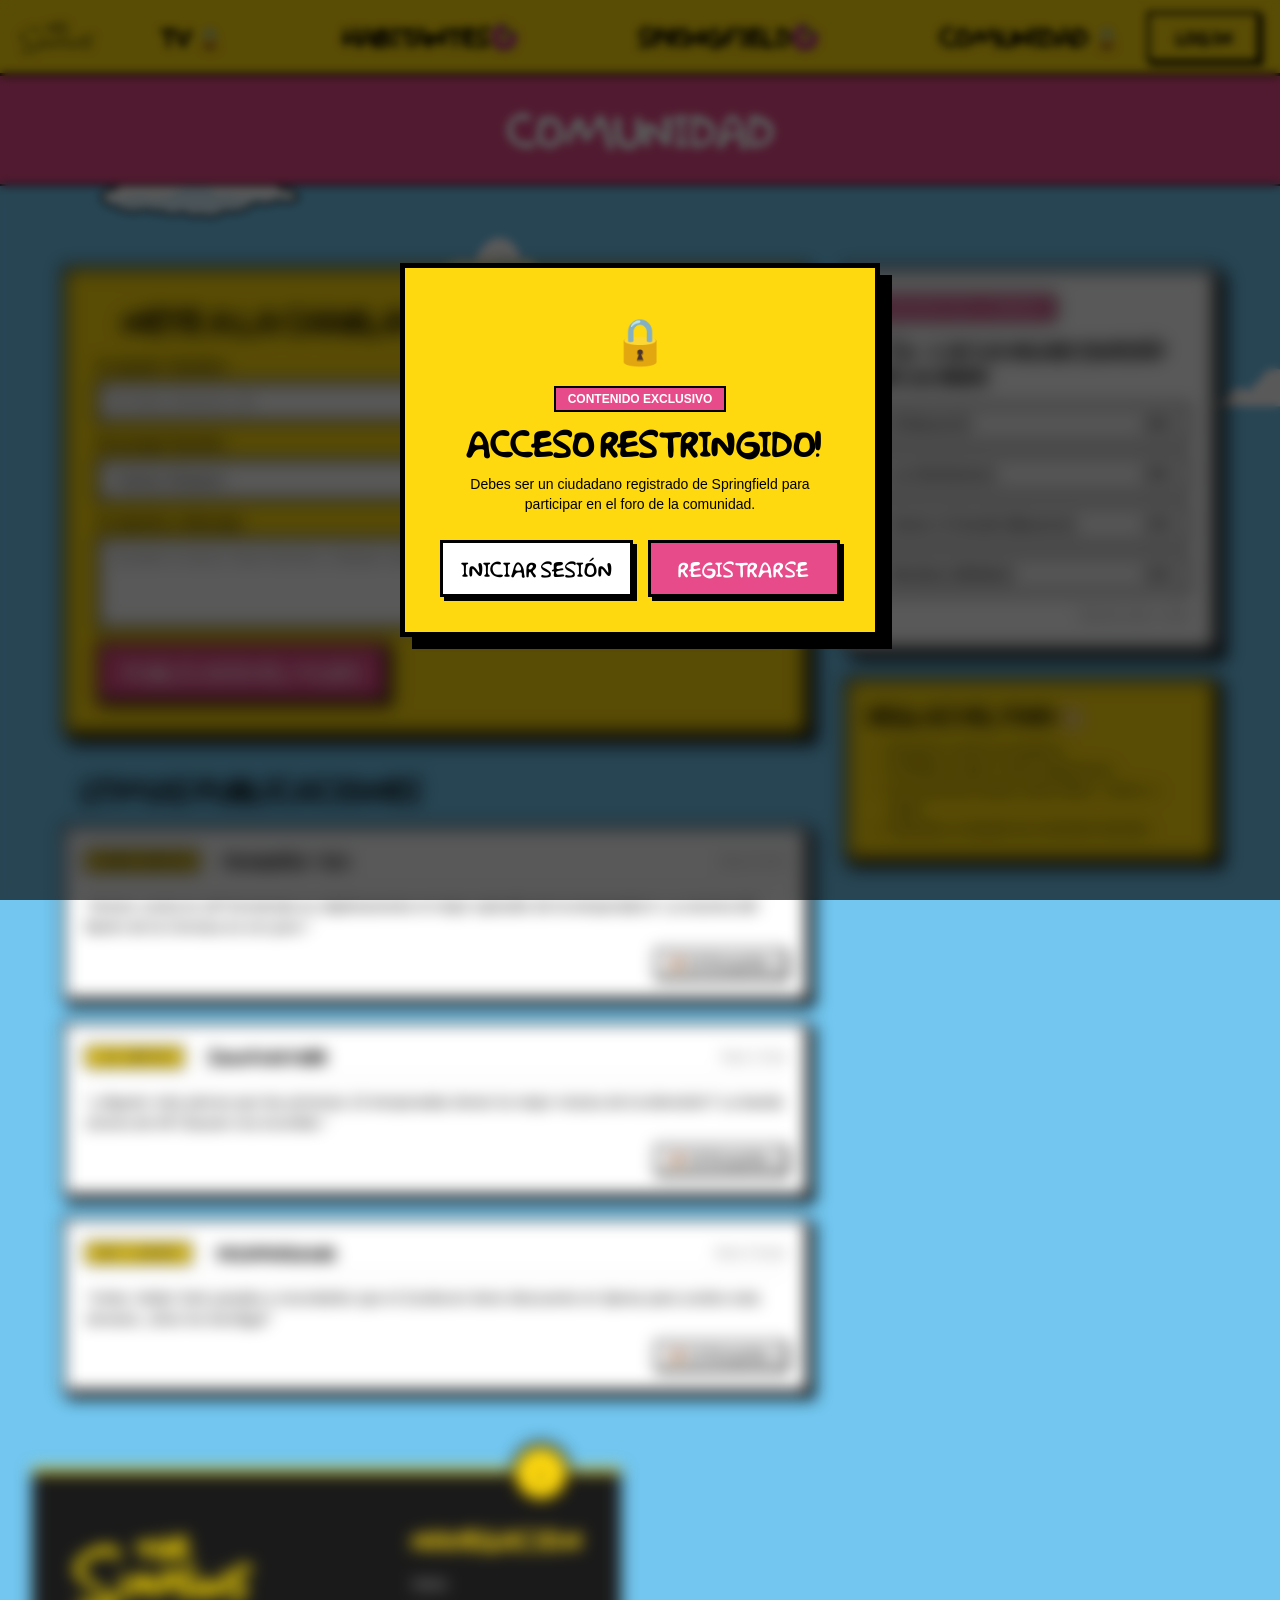
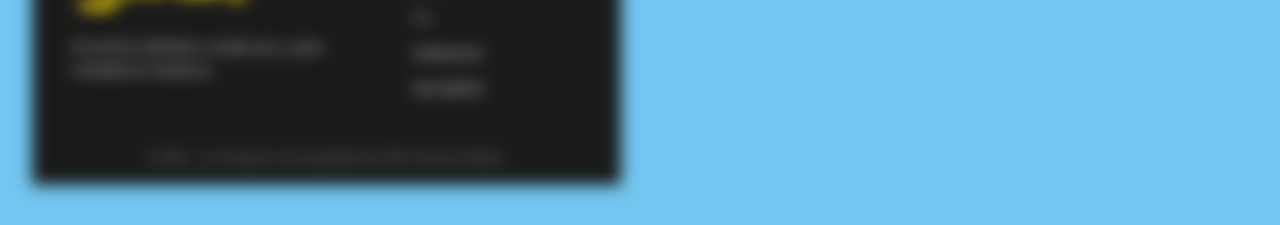
==== commit a6416f84: "Add files via upload" ====
--- a/subpaginas/comunidad.html
+++ b/subpaginas/comunidad.html
@@ -8,41 +8,46 @@
 </head>
 <body>
 
-    <!-- Header Superior -->
-    <div class="header-superior-archivo">
-        <a href="../index.html">
-            <img src="../imagenes/logoprincipal.png" alt="The Simpsons" class="logo-pequeno">
-        </a>
-        <!-- BOTÓN CON FOTO DE HOMERO Y EVENTO DE SESIÓN -->
-        <a href="registro.html" id="btn-auth-header" title="Iniciar Sesión / Cerrar Sesión">
-            <img src="../imagenes/homero-login.png" alt="Usuario" class="icono-login" id="img-usuario-header">
-        </a>
-    </div>
-
-    <!-- Navegación Principal (Sin candados fijos) -->
     <header class="main-header">
-        <nav id="nav-principal">
-            <a href="tv.html" id="link-tv">TV <img src="../imagenes/iconorosquilla.png" class="nav-icon" id="icono-tv"></a>
-            <a href="habitantes.html">HABITANTES <img src="../imagenes/iconorosquilla.png" class="nav-icon"></a>
-            <a href="springfield.html">SPRINGFIELD <img src="../imagenes/iconorosquilla.png" class="nav-icon"></a>
-            <a href="comunidad.html" id="link-comunidad">COMUNIDAD <img src="../imagenes/iconorosquilla.png" class="nav-icon" id="icono-comunidad"></a>
-        </nav>
-    </header>
-
-    <!-- PANTALLA DE BLOQUEO DE CONTENIDO -->
-    <div id="bloqueo-overlay" class="overlay-bloqueo-arcade">
-        <div class="card-bloqueo-caja">
-            <div class="icono-candado-grande">🔒</div>
-            <span class="badge-bloqueo">CONTENIDO EXCLUSIVO</span>
-            <h2>¡ACCESO RESTRINGIDO!</h2>
-            <p>Debes ser un ciudadano registrado de Springfield para acceder a los debates y participar en la comunidad.</p>
-
-            <div class="acciones-bloqueo">
-                <a href="registro.html" class="btn-bloqueo-login">INICIAR SESIÓN</a>
-                <a href="registro.html" class="btn-bloqueo-reg">REGISTRARSE</a>
-            </div>
+    <!-- LOGO A LA IZQUIERDA (Vuelve al Home) -->
+    <a href="../index.html" class="logo-header-link" title="Volver al Inicio">
+        <img src="../imagenes/logoprincipal.png" alt="Los Simpson" class="logo-header">
+    </a>
+
+    <!-- MENÚ CENTRAL -->
+    <nav id="nav-principal">
+        <a href="tv.html" id="link-tv">TV <img src="../imagenes/iconorosquilla.png" class="nav-icon" id="icono-tv"></a>
+        <a href="habitantes.html">HABITANTES <img src="../imagenes/iconorosquilla.png" class="nav-icon"></a>
+        <a href="springfield.html">SPRINGFIELD <img src="../imagenes/iconorosquilla.png" class="nav-icon"></a>
+        <a href="comunidad.html" id="link-comunidad">COMUNIDAD <img src="../imagenes/iconorosquilla.png" class="nav-icon" id="icono-comunidad"></a>
+    </nav>
+
+    <!-- BOTÓN AUTH A LA DERECHA -->
+    <a href="registro.html" id="btn-auth-header" class="btn-login">LOG IN</a>
+</header>
+
+<!-- Título Rosa -->
+<div class="titulo-rosa">
+    <h2>COMUNIDAD</h2>
+</div>
+
+<!-- PANTALLA DE BLOQUEO DE CONTENIDO (OVERLAY) -->
+<div id="bloqueo-overlay" class="overlay-bloqueo-arcade">
+    <div class="card-bloqueo-caja">
+        <div class="icono-candado-grande">🔒</div>
+        <span class="badge-bloqueo">CONTENIDO EXCLUSIVO</span>
+        <h2>¡ACCESO RESTRINGIDO!</h2>
+        <p>Debes ser un ciudadano registrado de Springfield para participar en el foro de la comunidad.</p>
+
+        <div class="acciones-bloqueo">
+            <a href="registro.html" class="btn-bloqueo-login">INICIAR SESIÓN</a>
+            <a href="registro.html" class="btn-bloqueo-reg">REGISTRARSE</a>
         </div>
     </div>
+</div>
+
+<!-- CONTENIDO PROTEGIDO -->
+<main class="comunidad-main-container contenido-desenfocable" id="contenido-protegido">
 
     <main class="comunidad-main-container contenido-desenfocable" id="contenido-protegido">
 
--- a/css/styles.css
+++ b/css/styles.css
@@ -2427,4 +2427,29 @@
 /* EFECTO HOVER MANTENIENDO EL ALINEAMIENTO VERTICAL */
 .main-header #btn-auth-header.sesion-activa:hover {
     transform: translateY(calc(-50% - 2px)) !important;
+}
+
+/* Oculta el texto "LOG IN" del HTML cuando la sesión está activa */
+#btn-auth-header.sesion-activa {
+    font-size: 0 !important;
+}
+
+/* LOGO EN EL HEADER (ANCLADO A LA IZQUIERDA) */
+.logo-header-link {
+    position: absolute !important;
+    left: 20px !important;
+    top: 50% !important;
+    transform: translateY(-50%) !important;
+    display: flex !important;
+    align-items: center !important;
+}
+
+.logo-header {
+    height: 42px !important;
+    width: auto !important;
+    transition: transform 0.2s ease !important;
+}
+
+.logo-header:hover {
+    transform: scale(1.08) !important;
 }
